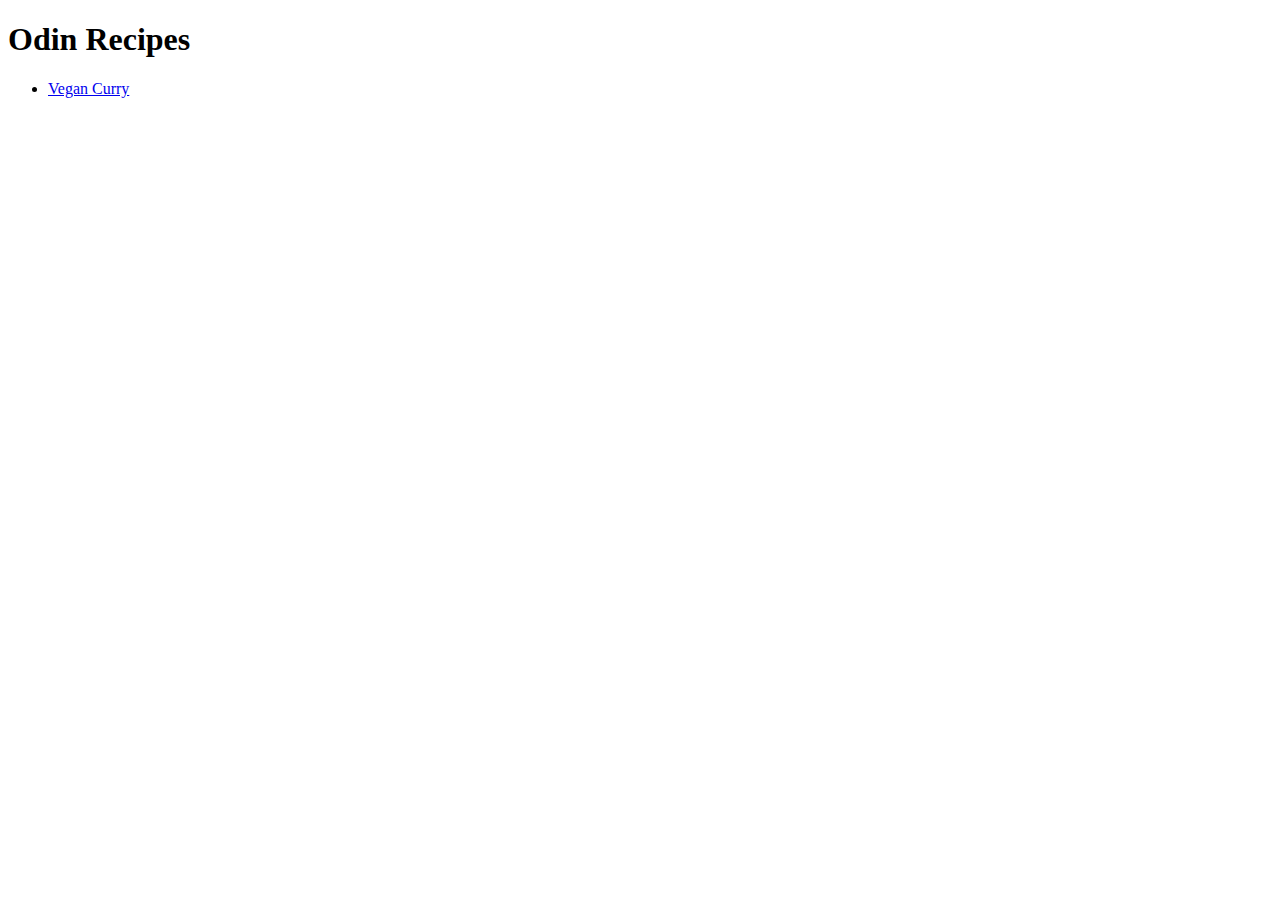
==== index.html @ d8f5fdcb "Created curry recipe page, and added link to it on main page" ====
<!DOCTYPE html>
<html>
    <head>
        <meta charset="utf-8">
        <title>My Recipes Website</title>
    </head>

    <body>
        <h1>Odin Recipes</h1>

        <ul>
            <li><a href="recipes/curry.html">Vegan Curry</a></li>
        </ul>

    </body>
</html>
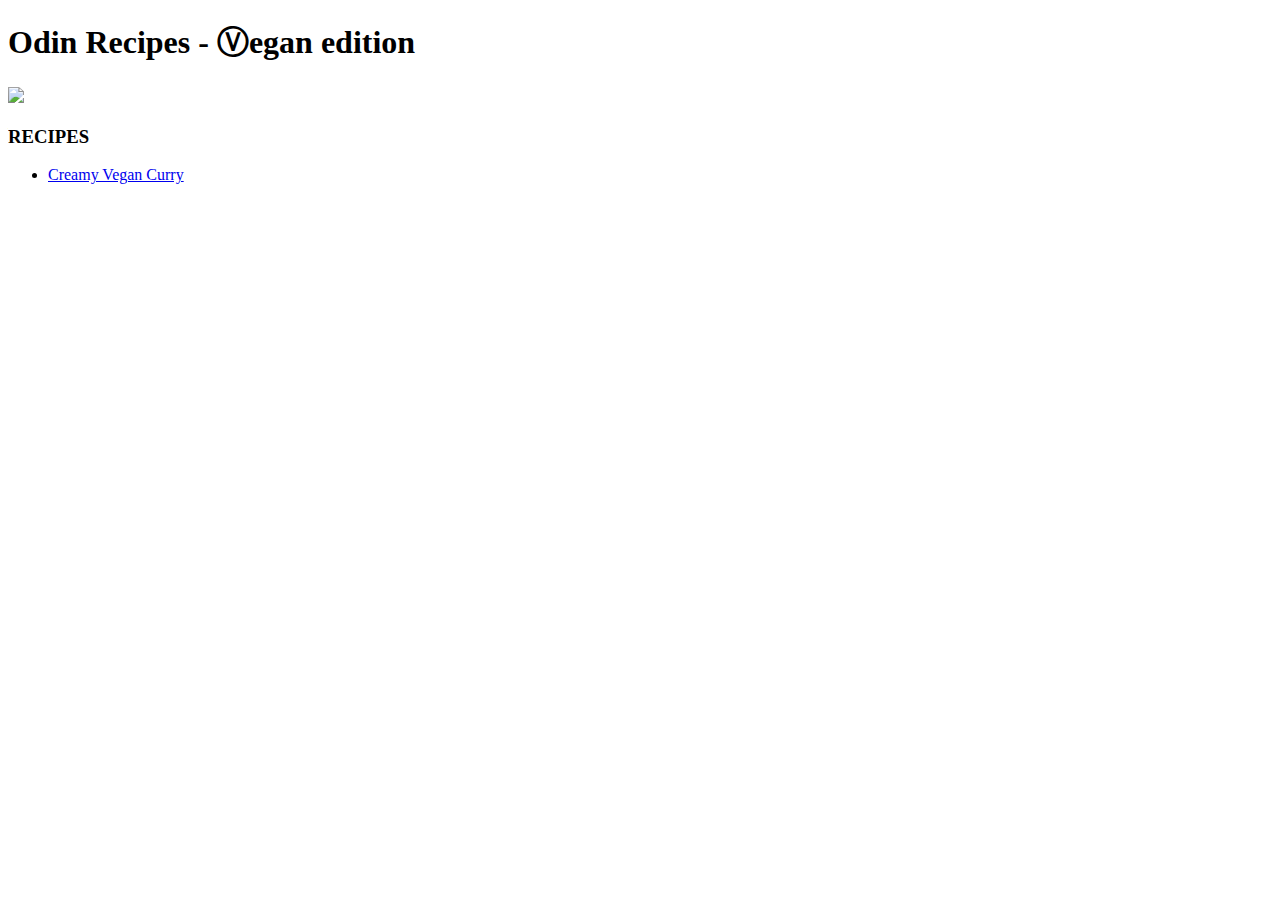
==== commit 8e2c2ab3: "improved home page & curry recipe page - added logos and images" ====
--- a/index.html
+++ b/index.html
@@ -2,14 +2,17 @@
 <html>
     <head>
         <meta charset="utf-8">
-        <title>My Recipes Website</title>
+        <title>ⓥ Vegan Odin Recipes</title>
     </head>
 
     <body>
-        <h1>Odin Recipes</h1>
+        <h1>Odin Recipes - Ⓥegan edition</h1>
 
+        <img src="https://external-content.duckduckgo.com/iu/?u=https%3A%2F%2Ftse4.mm.bing.net%2Fth%3Fid%3DOIP.a3eRy81BfeTwzVc3-MjLaAHaHa%26pid%3DApi&f=1">
+
+        <h3>RECIPES</h3>
         <ul>
-            <li><a href="recipes/curry.html">Vegan Curry</a></li>
+            <li><a href="recipes/curry.html">Creamy Vegan Curry</a></li>
         </ul>
 
     </body>
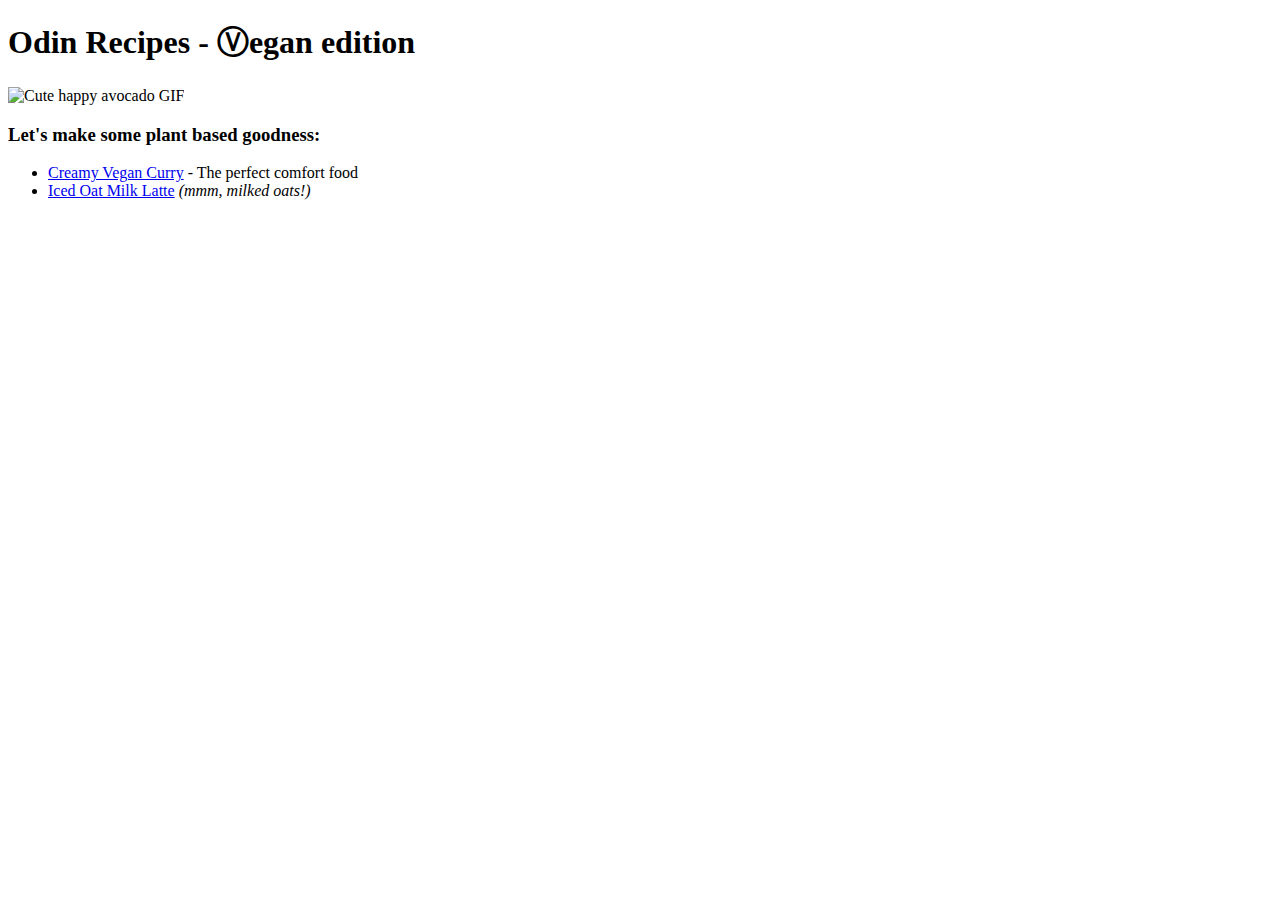
==== commit a49cc4df: "Added new recipe page (oat milk latte), and a link to it on the main page" ====
--- a/index.html
+++ b/index.html
@@ -8,11 +8,12 @@
     <body>
         <h1>Odin Recipes - Ⓥegan edition</h1>
 
-        <img src="https://external-content.duckduckgo.com/iu/?u=https%3A%2F%2Ftse4.mm.bing.net%2Fth%3Fid%3DOIP.a3eRy81BfeTwzVc3-MjLaAHaHa%26pid%3DApi&f=1">
+        <img src="https://external-content.duckduckgo.com/iu/?u=https%3A%2F%2Fmedia.giphy.com%2Fmedia%2F6Ekc9lmFCW7ccmdFRo%2Fgiphy.gif&f=1&nofb=1" alt="Cute happy avocado GIF">
 
-        <h3>RECIPES</h3>
+        <h3>Let's make some plant based goodness:</h3>
         <ul>
-            <li><a href="recipes/curry.html">Creamy Vegan Curry</a></li>
+            <li><a href="recipes/curry.html">Creamy Vegan Curry</a> - The perfect comfort food</li>
+            <li><a href="recipes/iced-latte.html">Iced Oat Milk Latte</a> <em>(mmm, milked oats!)</em></li>
         </ul>
 
     </body>
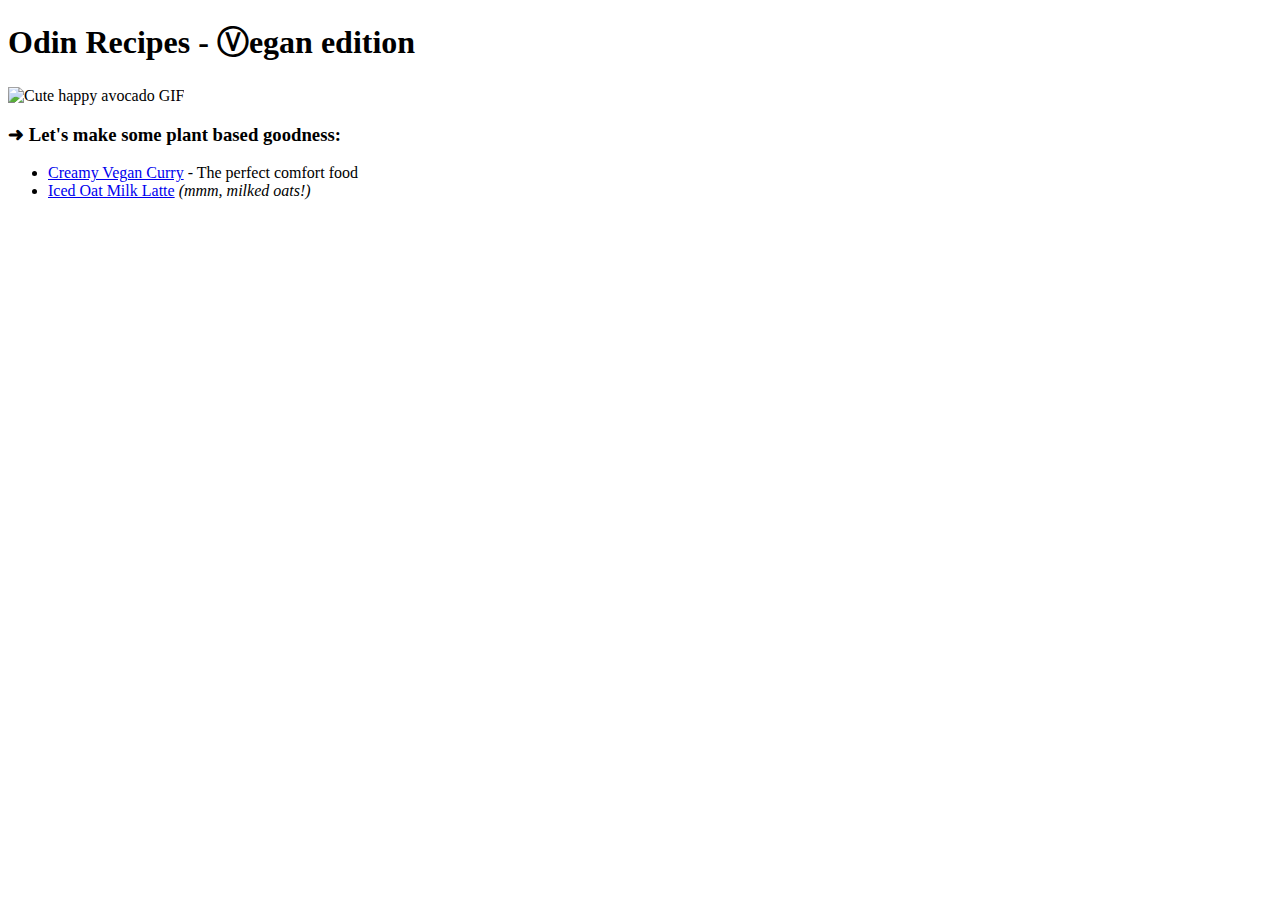
==== commit c9c0853c: "Added description & ingredients to Iced Oat Milk Latte page, and a few details on the index page" ====
--- a/index.html
+++ b/index.html
@@ -10,7 +10,7 @@
 
         <img src="https://external-content.duckduckgo.com/iu/?u=https%3A%2F%2Fmedia.giphy.com%2Fmedia%2F6Ekc9lmFCW7ccmdFRo%2Fgiphy.gif&f=1&nofb=1" alt="Cute happy avocado GIF">
 
-        <h3>Let's make some plant based goodness:</h3>
+        <h3>➜ Let's make some plant based goodness:</h3>
         <ul>
             <li><a href="recipes/curry.html">Creamy Vegan Curry</a> - The perfect comfort food</li>
             <li><a href="recipes/iced-latte.html">Iced Oat Milk Latte</a> <em>(mmm, milked oats!)</em></li>
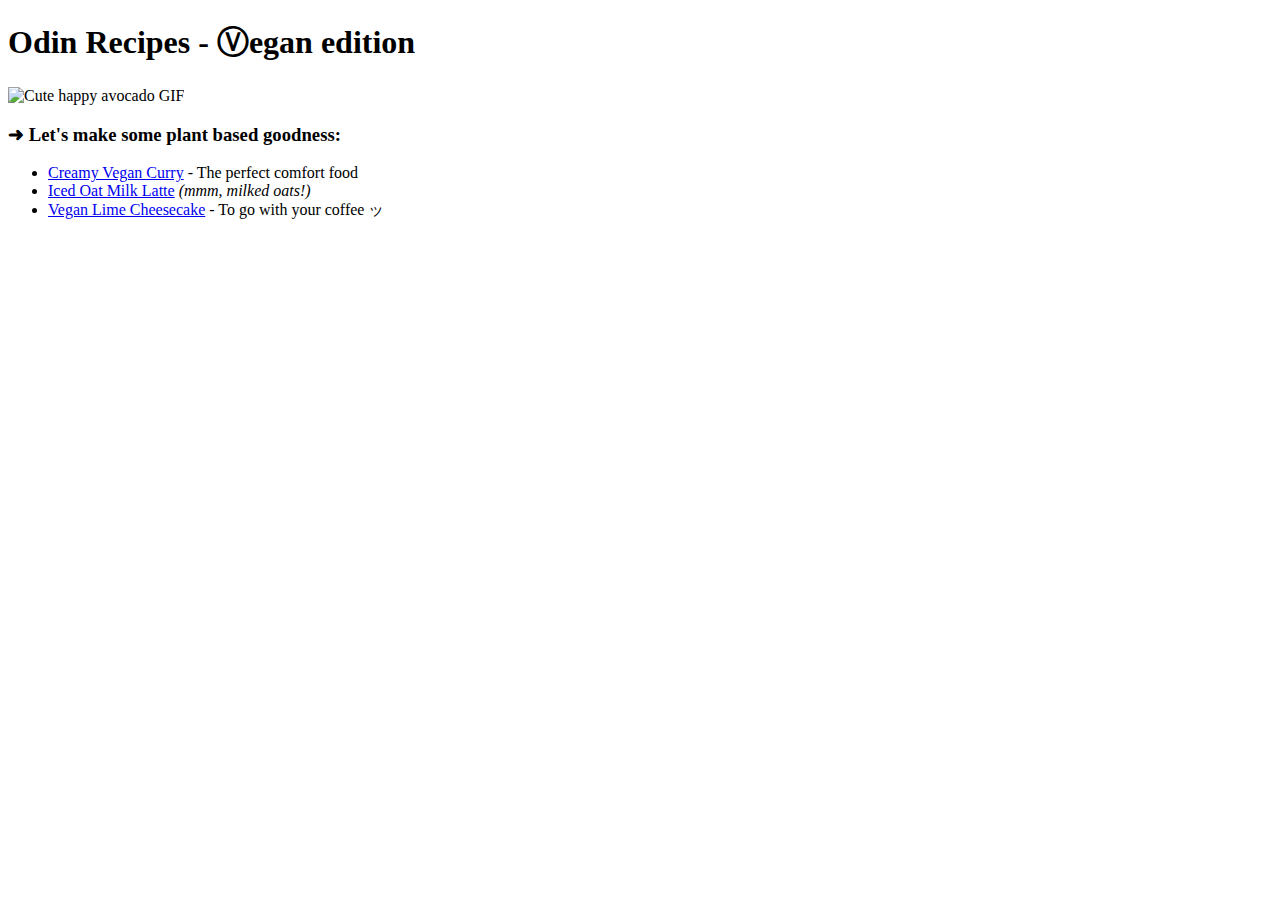
==== commit 45ba020c: "Created 3rd recipe page (Key Lime) and updated small details on other pages" ====
--- a/index.html
+++ b/index.html
@@ -14,6 +14,7 @@
         <ul>
             <li><a href="recipes/curry.html">Creamy Vegan Curry</a> - The perfect comfort food</li>
             <li><a href="recipes/iced-latte.html">Iced Oat Milk Latte</a> <em>(mmm, milked oats!)</em></li>
+            <li><a href="recipes/cake.html">Vegan Lime Cheesecake</a> - To go with your coffee ッ</li>
         </ul>
 
     </body>
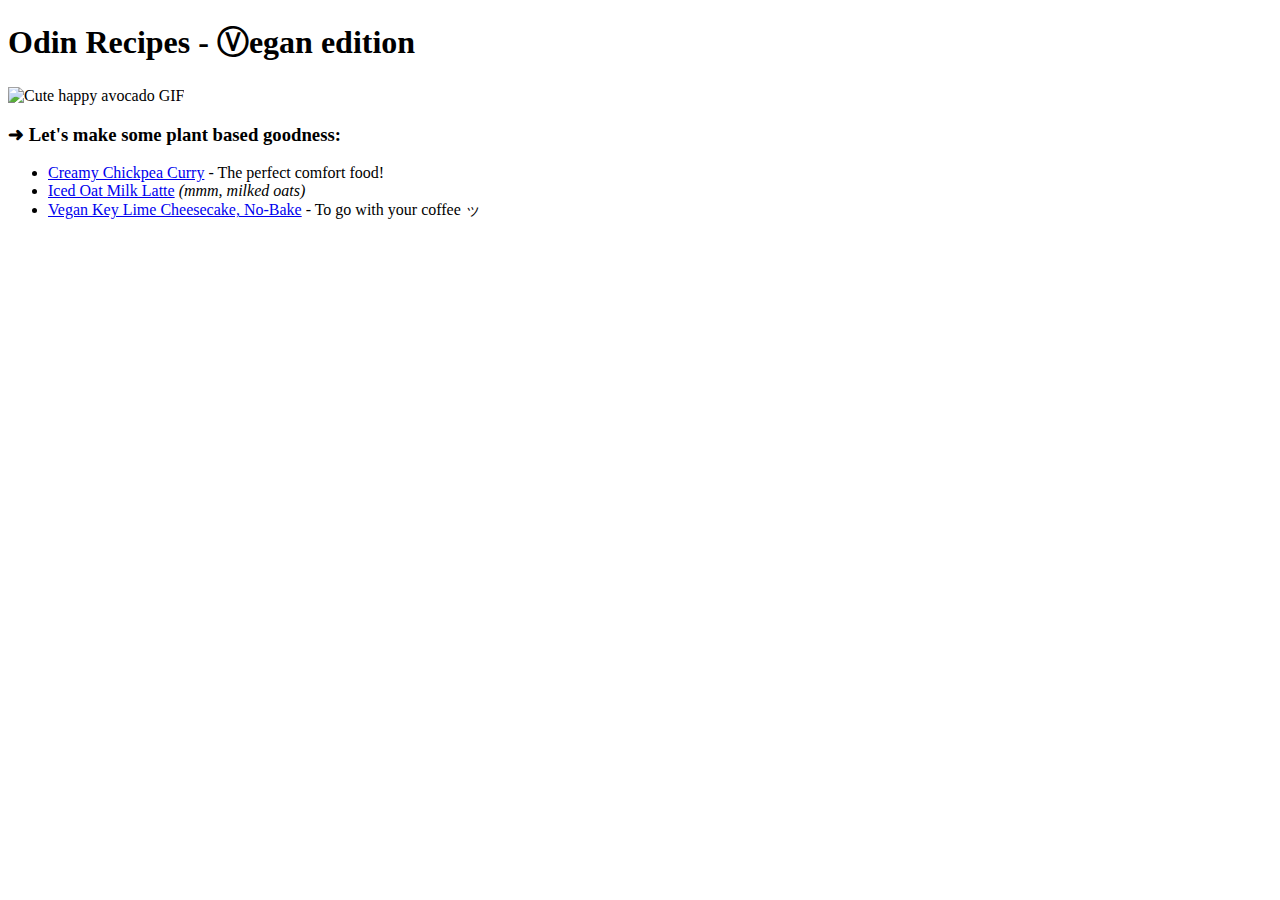
==== commit f10bed61: "Finished cheesecake page, added more details to others. Finished everything." ====
--- a/index.html
+++ b/index.html
@@ -12,9 +12,9 @@
 
         <h3>➜ Let's make some plant based goodness:</h3>
         <ul>
-            <li><a href="recipes/curry.html">Creamy Vegan Curry</a> - The perfect comfort food</li>
-            <li><a href="recipes/iced-latte.html">Iced Oat Milk Latte</a> <em>(mmm, milked oats!)</em></li>
-            <li><a href="recipes/cake.html">Vegan Lime Cheesecake</a> - To go with your coffee ッ</li>
+            <li><a href="recipes/curry.html">Creamy Chickpea Curry</a> - The perfect comfort food!</li>
+            <li><a href="recipes/iced-latte.html">Iced Oat Milk Latte</a> <em>(mmm, milked oats)</em></li>
+            <li><a href="recipes/cake.html">Vegan Key Lime Cheesecake, No-Bake</a> - To go with your coffee ッ</li>
         </ul>
 
     </body>
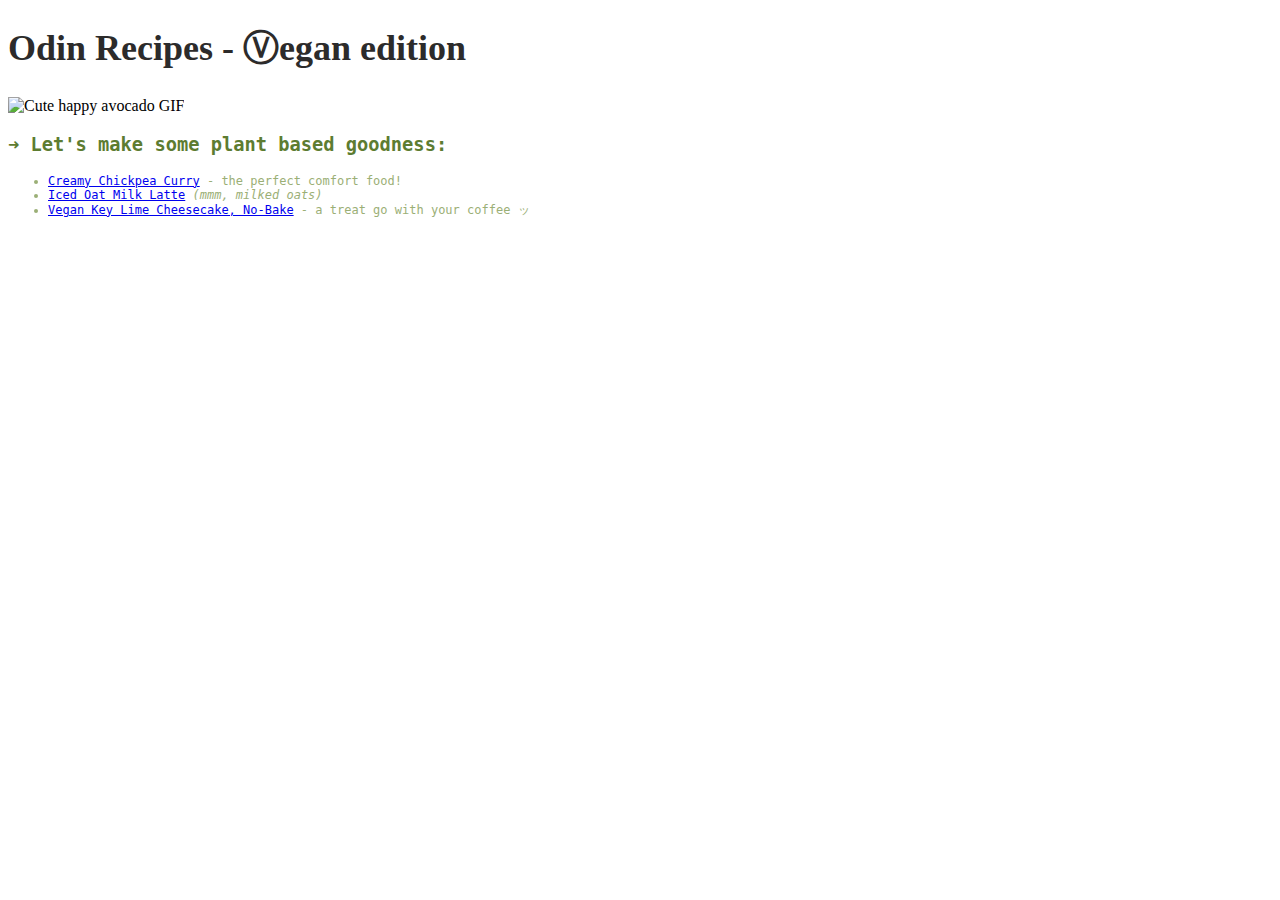
==== commit 5d3dd269: "added external CSS to index page, and to curry recipe page" ====
--- a/index.html
+++ b/index.html
@@ -3,18 +3,19 @@
     <head>
         <meta charset="utf-8">
         <title>ⓥ Vegan Odin Recipes</title>
+        <link rel="stylesheet" href="styles.css">
     </head>
 
     <body>
-        <h1>Odin Recipes - Ⓥegan edition</h1>
+        <h1 class="indexTitle">Odin Recipes - Ⓥegan edition</h1>
 
-        <img src="https://external-content.duckduckgo.com/iu/?u=https%3A%2F%2Fmedia.giphy.com%2Fmedia%2F6Ekc9lmFCW7ccmdFRo%2Fgiphy.gif&f=1&nofb=1" alt="Cute happy avocado GIF">
+        <img class="avocado" src="https://external-content.duckduckgo.com/iu/?u=https%3A%2F%2Fmedia.giphy.com%2Fmedia%2F6Ekc9lmFCW7ccmdFRo%2Fgiphy.gif&f=1&nofb=1" alt="Cute happy avocado GIF">
 
-        <h3>➜ Let's make some plant based goodness:</h3>
-        <ul>
-            <li><a href="recipes/curry.html">Creamy Chickpea Curry</a> - The perfect comfort food!</li>
+        <h3 class="indexPara">➜ Let's make some plant based goodness:</h3>
+        <ul class="indexList">
+            <li><a href="recipes/curry.html">Creamy Chickpea Curry</a> - the perfect comfort food!</li>
             <li><a href="recipes/iced-latte.html">Iced Oat Milk Latte</a> <em>(mmm, milked oats)</em></li>
-            <li><a href="recipes/cake.html">Vegan Key Lime Cheesecake, No-Bake</a> - To go with your coffee ッ</li>
+            <li><a href="recipes/cake.html">Vegan Key Lime Cheesecake, No-Bake</a> - a treat go with your coffee ッ</li>
         </ul>
 
     </body>
--- a/styles.css
+++ b/styles.css
@@ -0,0 +1,67 @@
+/* INDEX PAGE */
+
+* {
+    text-align: justify;
+}
+
+.avocado {
+    height: 300px;
+    width: auto;
+}
+
+.indexTitle {
+    font-size: 36px;
+    font-family: fantasy;
+    color: rgb(44, 43, 43);
+}
+
+.indexPara,
+.indexList {
+    font-family: monaco, monospace;
+}
+
+.indexPara {
+    color: rgb(93, 124, 49);
+}
+
+.indexList {
+    font-size: 12px;
+    color: rgb(155, 175, 118);
+}
+
+/* CURRY PAGE */
+
+* {
+    text-align: justify;
+}
+
+.curryTitle {
+    font-family: fantasy;
+    font-size: 36px;
+    color: rgb(44, 43, 43);
+}
+
+.curryCredits {
+    font-size: 9px;
+    font-family: monospace;
+    color: gray;
+}
+
+.curry {
+    width: 400px;
+    height: auto;
+}
+
+.subtitleOne, .paraOne {
+    font-family: monaco;
+    color: rgb(109, 93, 65);
+}
+
+.subtitleOne {
+    font-size: 18px;
+}
+
+.paraOne {
+    font-size: 12px;
+}
+
